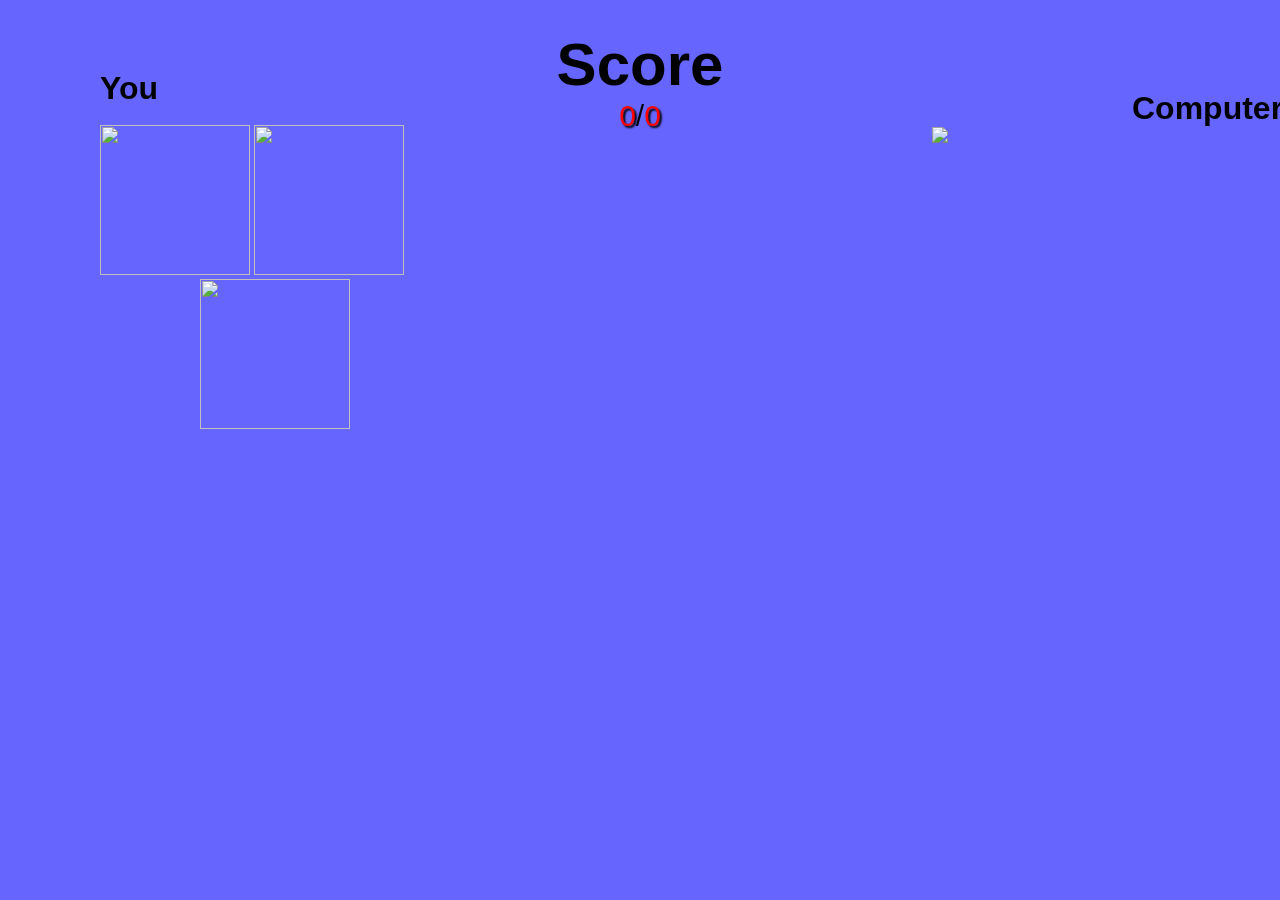
==== rockapperscissors.html @ 50441567 "Add files via upload" ====
<!DOCTYPE html>
<html>
	<head>
		<meta charset=utf-8>
		<link rel="stylesheet" href="rockpaperscissors.css">
		<title>Rock Paper Scissors</title>
		<meta name="viewport" content="width=device-width, initial-scale=1.0">
		<link rel="shortcut icon"  href="https://upload.wikimedia.org/wikipedia/commons/thumb/5/5f/Rock-paper-scissors_%28scissors%29.png/600px-Rock-paper-scissors_%28scissors%29.png">
	</head>
	<body>
		<div class="computer">
			<h1>Computer</h1>
			<img class="image" src="https://i.dell.com/is/image/DellContent//content/dam/global-site-design/product_images/dell_client_products/desktops/inspiron_desktops/27_7790/general/new-category-page-desktop-black-inspiron-27-7790-3880-800x620.png?fmt=png-alpha&wid=800&hei=620" width="400">
		</div>
		<div class="human">
			<h1>You</h1>
			<br>
			<img src="https://i0.wp.com/freepngimages.com/wp-content/uploads/2019/06/open-scissors.png?fit=895%2C895" width="150" height="150"id="scissors" onclick="choice(1)">

			<img src="https://www.pngkit.com/png/full/0-8926_stones-and-rocks-png-image-rock-transparent-background.png" width="150" height="150" id="rock" onclick="choice(2)"><br>

			<img src="https://www.onlygfx.com/wp-content/uploads/2020/02/crumpled-up-ball-paper-2.png" width="150" height="150" id="paper" onclick="choice(3)">
		</div>
		<div class="scoreboard">
			<h1>Score</h1>
			<p><span id="human">0</span>/<span id="computer">0</span></p>
		</div>

		<div class="margin-div2">	
			<div id="choice-container">
				<img src="" id="human-pick" width="150" height="150">
				<span class="vs">VS</span>
				<img src="" id="pc-pick" width="150" height="150">			
			</div>
		</div>

		<div class="margin-div">
			<div id="result-container">
				<p id="tie"></p>
			</div>
		</div>
		<script src="rockpaperscissors.js"></script>
	</body>
</html>
---- rockpaperscissors.css ----
*{
	box-sizing: border-box;
	margin: 0;
	padding: 0;
}

body{
	background-color: #6666ff;
	font-family: sans-serif;
}

.computer{
	position: fixed;
	top: 90px;
	right: 20px;
	width: 10%;
}

.human{
	position: fixed;
	top: 70px;
	left: 100px;
}

.human-image{
	border-radius: 20px;
}

#scissors:hover, #rock:hover, #paper:hover{
	opacity: 0.5;
	cursor: pointer;
}

#paper{
	margin-left: 100px;
}

.image{
	position: relative;
	right: 200px;
}

.scoreboard{
	position: relative;
	top: 30px;
	left: 0;
	height: 5%;
	text-align: center;
	display: inline;
	font-size: 30px;
}

.margin-div{
	width: 100%;
	position: fixed;
	top: 50rem;
}

.margin-div2{
	width: 100%;
	height: 200px;
	position: fixed;
	top: 30rem;
}


#choice-container{
	width: 18.5%;
	height: 200px;
	position: relative;
	margin: auto;
	align-items: center;
	display: none;
}

#result-container{
	display: none;
	padding: 20px;
	border: 2px solid black;
	border-radius: 5px;
	width: 300px;
	text-align: center;
	font-size: 17px;
	font-weight: bold;
	margin-left: auto;
	margin-right: auto;
	box-shadow: 4px 4px 10px black;
}

.vs{
	font-size: 30px;
	text-align: center;
	font-weight: bold;
}

#human, #computer{
	color: red;
	text-shadow: 2px 2px 2px black;
}
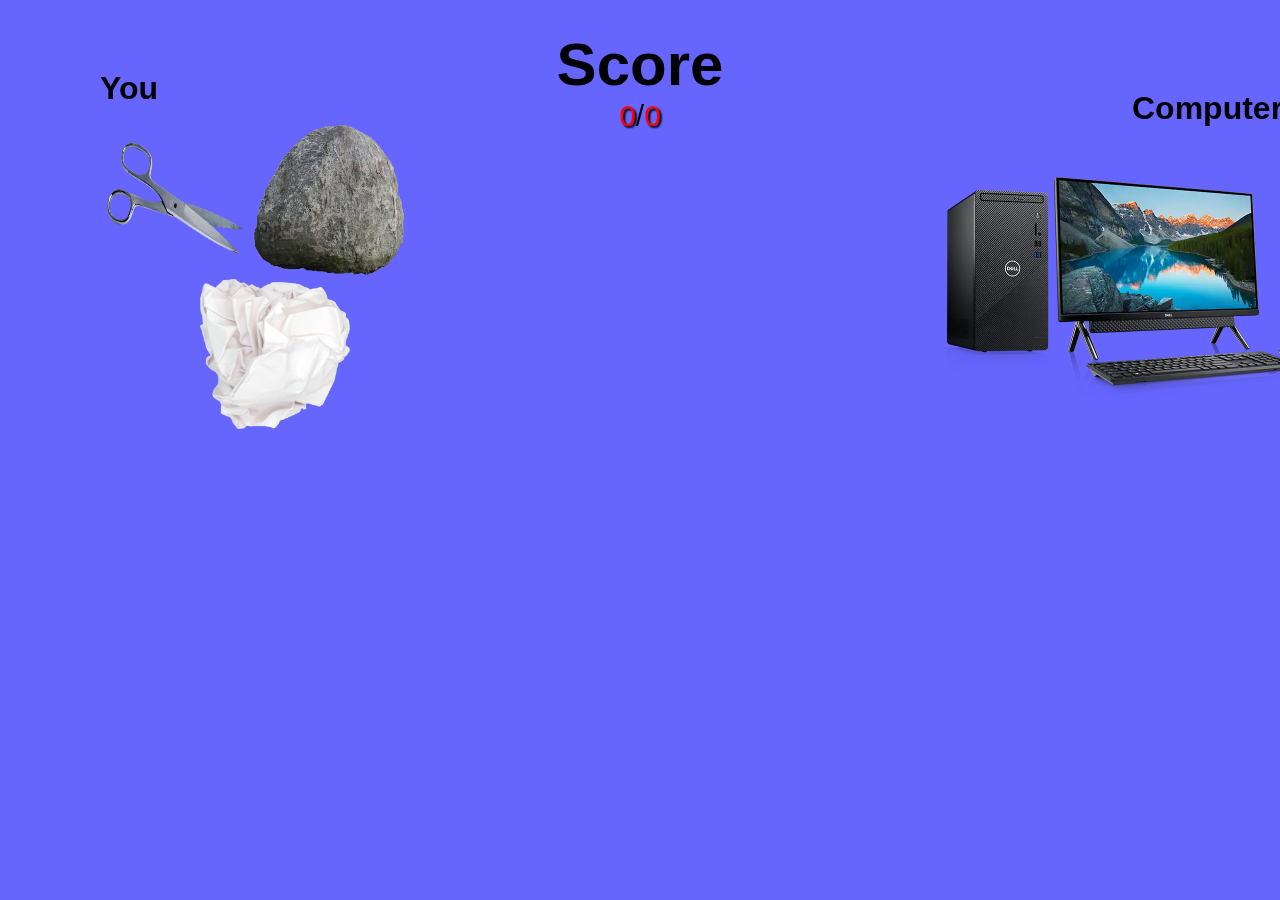
==== commit 0e9cfd92: "Fix" ====
--- a/rockapperscissors.html
+++ b/rockapperscissors.html
@@ -10,16 +10,16 @@
 	<body>
 		<div class="computer">
 			<h1>Computer</h1>
-			<img class="image" src="https://i.dell.com/is/image/DellContent//content/dam/global-site-design/product_images/dell_client_products/desktops/inspiron_desktops/27_7790/general/new-category-page-desktop-black-inspiron-27-7790-3880-800x620.png?fmt=png-alpha&wid=800&hei=620" width="400">
+			<img class="image" src="computer.jpg" width="400">
 		</div>
 		<div class="human">
 			<h1>You</h1>
 			<br>
-			<img src="https://i0.wp.com/freepngimages.com/wp-content/uploads/2019/06/open-scissors.png?fit=895%2C895" width="150" height="150"id="scissors" onclick="choice(1)">
+			<img src="scissors.png" width="150" height="150"id="scissors" onclick="choice(1)">
 
-			<img src="https://www.pngkit.com/png/full/0-8926_stones-and-rocks-png-image-rock-transparent-background.png" width="150" height="150" id="rock" onclick="choice(2)"><br>
+			<img src="rock.png" width="150" height="150" id="rock" onclick="choice(2)"><br>
 
-			<img src="https://www.onlygfx.com/wp-content/uploads/2020/02/crumpled-up-ball-paper-2.png" width="150" height="150" id="paper" onclick="choice(3)">
+			<img src="paper.png" width="150" height="150" id="paper" onclick="choice(3)">
 		</div>
 		<div class="scoreboard">
 			<h1>Score</h1>
